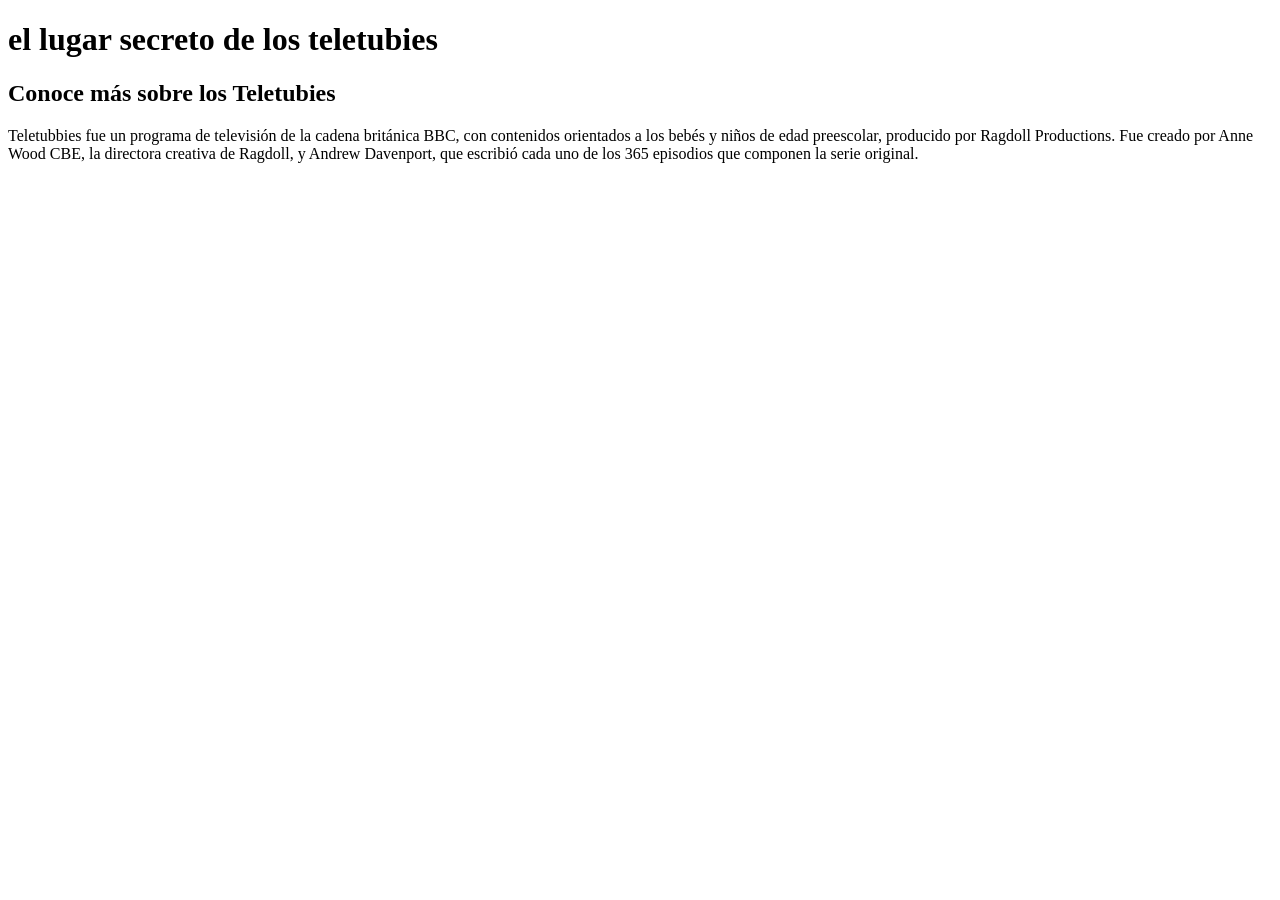
==== codigo2.html @ e5520188 "gaaaaaaaa" ====
<!DOCTYPE html>
<html lang="en">
<head>
    <meta charset="UTF-8">
    <meta http-equiv="X-UA-Compatible" content="IE=edge">
    <meta name="viewport" content="width=device-width, initial-scale=1.0">
    <title>Bienvenido a la pagina secreta de los teletubies</title>
</head>
<body>
 <div>
    <div>
        <h1>el lugar secreto de los teletubies</h1>
    </div>
    <div>
        <h2>Conoce más sobre los Teletubies</h2>
        <p>Teletubbies fue un programa de televisión de la cadena británica BBC, con contenidos orientados a los bebés y niños de edad preescolar, producido por Ragdoll Productions. Fue creado por Anne Wood CBE, la directora creativa de Ragdoll, y Andrew Davenport, que escribió cada uno de los 365 episodios que componen la serie original.</p>
    </div>
</div>
</body>
</html>
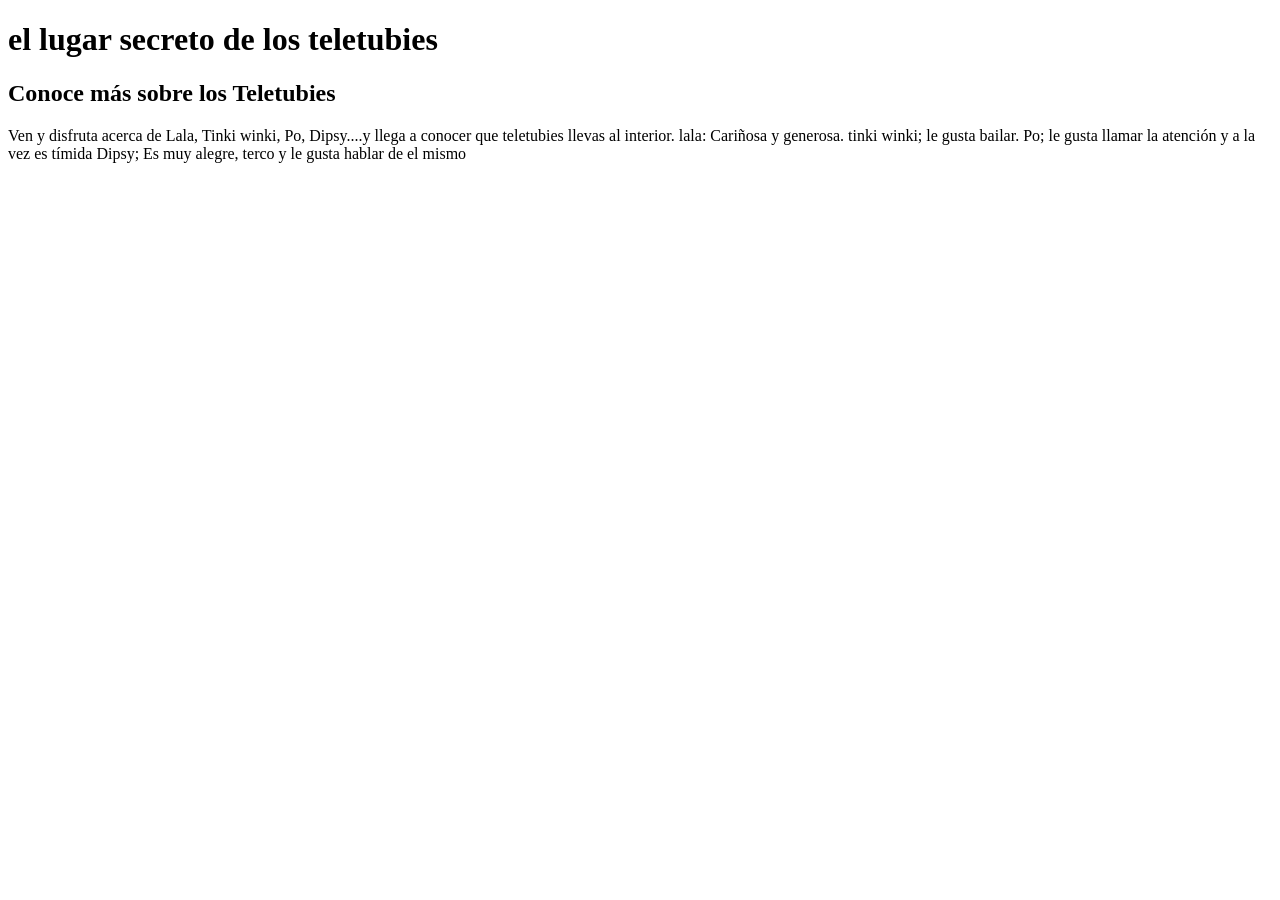
==== commit 106e5b44: "hola" ====
--- a/codigo2.html
+++ b/codigo2.html
@@ -13,7 +13,12 @@
     </div>
     <div>
         <h2>Conoce más sobre los Teletubies</h2>
-        <p>Teletubbies fue un programa de televisión de la cadena británica BBC, con contenidos orientados a los bebés y niños de edad preescolar, producido por Ragdoll Productions. Fue creado por Anne Wood CBE, la directora creativa de Ragdoll, y Andrew Davenport, que escribió cada uno de los 365 episodios que componen la serie original.</p>
+        <p>Ven y disfruta acerca de Lala, Tinki winki, Po, Dipsy....y llega a conocer que teletubies llevas al interior.
+            lala: Cariñosa y generosa. 
+            tinki winki; le gusta bailar. 
+            Po; le gusta llamar la atención y a la vez es tímida 
+            Dipsy; Es muy alegre, terco y le gusta hablar de el mismo
+        </p>
     </div>
 </div>
 </body>
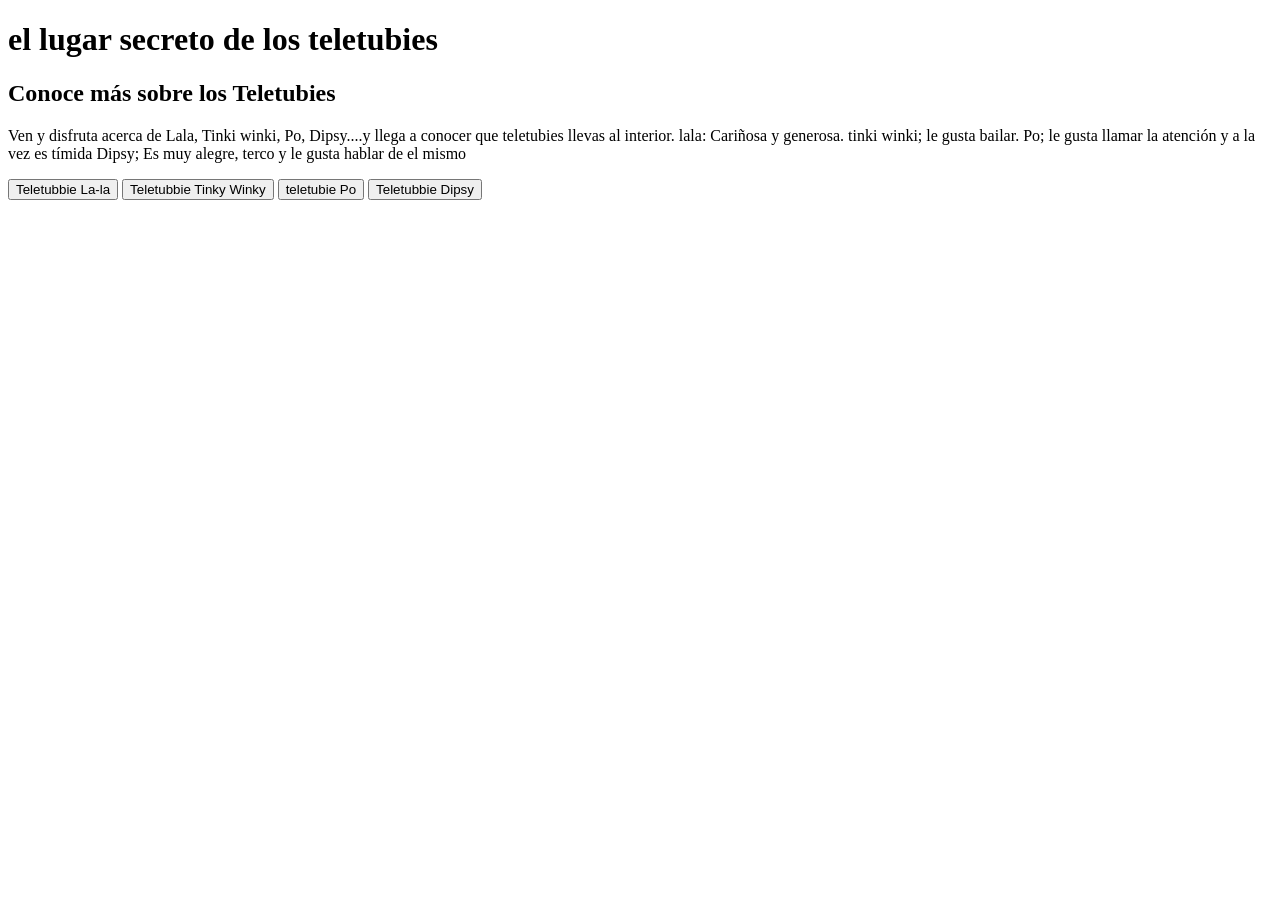
==== commit 8635cf00: "teletubies" ====
--- a/codigo2.html
+++ b/codigo2.html
@@ -20,6 +20,12 @@
             Dipsy; Es muy alegre, terco y le gusta hablar de el mismo
         </p>
     </div>
+    <div>
+        <button id="btn-1">Teletubbie La-la</button>
+        <button id="btn-2">Teletubbie Tinky Winky</button>
+        <button id="btn-3">teletubie Po</button>
+        <button id="btn-4">Teletubbie Dipsy</button>
+    </div>
 </div>
 </body>
 </html>
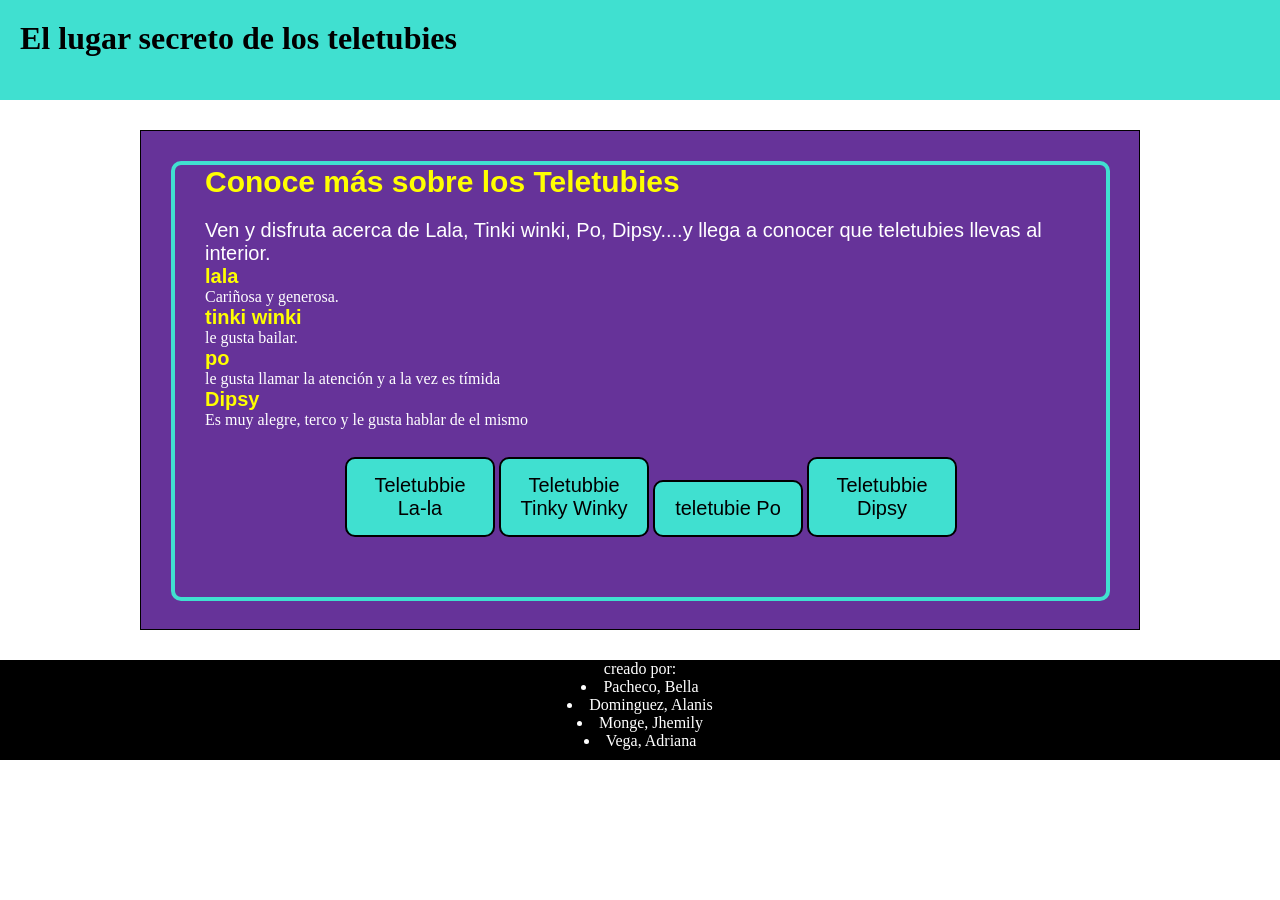
==== commit ab81ebd9: "avance" ====
--- a/codigo2.html
+++ b/codigo2.html
@@ -5,27 +5,45 @@
     <meta http-equiv="X-UA-Compatible" content="IE=edge">
     <meta name="viewport" content="width=device-width, initial-scale=1.0">
     <title>Bienvenido a la pagina secreta de los teletubies</title>
+    <link rel="stylesheet" href="Css/codigo2.css">
 </head>
 <body>
  <div>
     <div>
-        <h1>el lugar secreto de los teletubies</h1>
+        <h1 class="titulo">El lugar secreto de los teletubies</h1>
     </div>
-    <div>
-        <h2>Conoce más sobre los Teletubies</h2>
-        <p>Ven y disfruta acerca de Lala, Tinki winki, Po, Dipsy....y llega a conocer que teletubies llevas al interior.
-            lala: Cariñosa y generosa. 
-            tinki winki; le gusta bailar. 
-            Po; le gusta llamar la atención y a la vez es tímida 
-            Dipsy; Es muy alegre, terco y le gusta hablar de el mismo
-        </p>
+    <div class="presentacion">
+        <div class="container">
+            <h2 class="pregunta">Conoce más sobre los Teletubies</h2>
+            <p class="pregunta2">
+                Ven y disfruta acerca de Lala, Tinki winki, Po, Dipsy....y llega a conocer que teletubies llevas al interior.
+                <br>
+                <h2 class="pregunta3">lala</h2> Cariñosa y generosa.
+                <br>
+                <h2 class="pregunta3">tinki winki</h2> le gusta bailar.
+                <br> 
+                <h2 class="pregunta3">po</h2> le gusta llamar la atención y a la vez es tímida 
+                <br>
+                <h2 class="pregunta3">Dipsy</h2> Es muy alegre, terco y le gusta hablar de el mismo
+            </p>
+            <br>
+            <div class="container2">
+            <button class="boton" id="btn-1">Teletubbie La-la</button>
+            <button class="boton" id="btn-2">Teletubbie Tinky Winky</button>
+            <button class="boton" id="btn-3">teletubie Po</button>
+            <button class="boton" id="btn-4">Teletubbie Dipsy</button>
+            </div>
+        </div>
+        
     </div>
-    <div>
-        <button id="btn-1">Teletubbie La-la</button>
-        <button id="btn-2">Teletubbie Tinky Winky</button>
-        <button id="btn-3">teletubie Po</button>
-        <button id="btn-4">Teletubbie Dipsy</button>
-    </div>
+    <footer class="footer">
+        creado por:
+        <li>Pacheco, Bella</li>
+        <li>Dominguez, Alanis</li>
+        <li>Monge, Jhemily</li>
+        <li>Vega, Adriana</li>
+    </footer>
+    
 </div>
 </body>
 </html>
--- a/Css/codigo2.css
+++ b/Css/codigo2.css
@@ -0,0 +1,84 @@
+body{
+    background-image: url(https://img.buzzfeed.com/buzzfeed-static/static/2017-07/25/16/asset/buzzfeed-prod-fastlane-01/anigif_sub-buzz-14858-1501015469-7.gif)
+}
+
+.presentacion {
+    border: 1px solid black;
+    background-color: rebeccapurple;
+    margin: 30px auto;
+    height: 500px;
+    width: 1000px;
+    padding-left: 30px;
+    padding-top: 30px;
+    border-color: rgb(0, 0, 0);
+
+}
+* {
+    box-sizing: border-box;
+    padding: 0px;
+    margin: 0px;
+}
+.container{
+    background-color: transparent;
+    height: 440px;
+    width: 400px;
+    width: 97%;
+    justify-content: right;
+    border-radius: 10px;
+    border:turquoise 4px solid;
+    padding-left: 30px;
+    padding-bottom: 80px;
+    color: white;
+    padding-bottom: 100px;
+}
+.container2{
+
+    padding-left: 140px;
+    color: white;
+    padding-top: 10px;
+}
+.titulo{
+    padding-top: 20px;
+    height: 100px;
+    text-align: left;
+    font-family:'Indie Flower', cursive ;
+    background-color: turquoise;
+    padding-left: 20px;
+}
+
+footer{
+    text-align: center;
+    background-color: black;
+    color: white;
+    height: 100px;
+
+}
+.pregunta{
+    font-size: 30px;
+    color: yellow;
+    font-family: Arial, Helvetica, sans-serif;   
+}
+.pregunta2{
+    padding-top: 20px;
+    font-size: 20px;
+    font-family: fantasy;
+    color: white;
+    font-family: Arial, Helvetica, sans-serif;  
+}
+.pregunta3{
+    font-size: 20px;
+    color: yellow;
+    font-family: 'Franklin Gothic Medium', 'Arial Narrow', Arial, sans-serif; 
+}
+
+
+.boton{
+    border-radius: 10px;
+    border: black 2px solid;
+    padding: 15px;
+    width: 150px;
+    background-color: turquoise;
+    font-size: 20px;
+    font-family: fantasy;
+    font-family: Arial, Helvetica, sans-serif;  
+}    
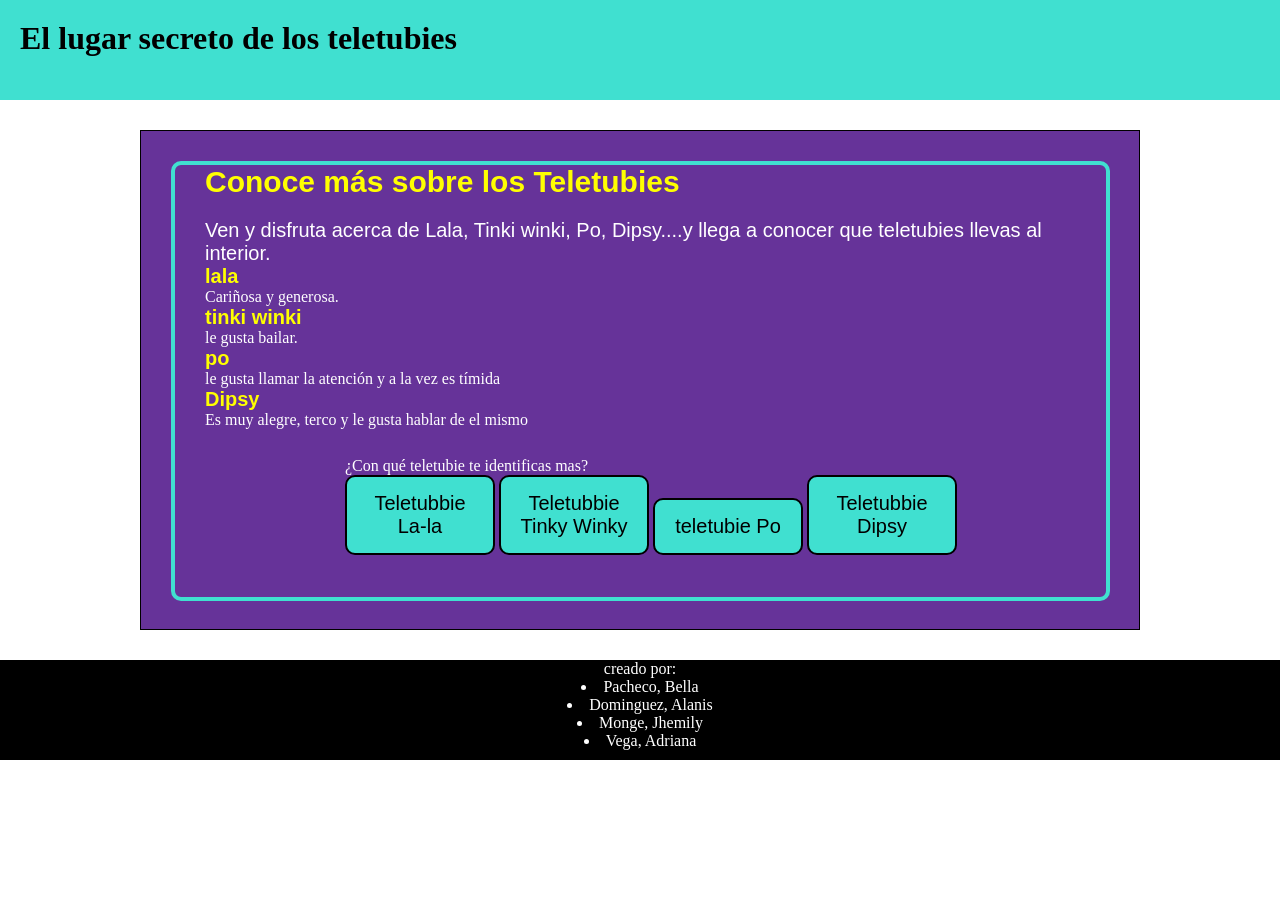
==== commit 21bc98af: "penultimo cambio" ====
--- a/codigo2.html
+++ b/codigo2.html
@@ -28,6 +28,7 @@
             </p>
             <br>
             <div class="container2">
+            <p>¿Con qué teletubie te identificas mas?</p>
             <button class="boton" id="btn-1">Teletubbie La-la</button>
             <button class="boton" id="btn-2">Teletubbie Tinky Winky</button>
             <button class="boton" id="btn-3">teletubie Po</button>
@@ -45,5 +46,6 @@
     </footer>
     
 </div>
+<script src=js/Codigo2.js></script>
 </body>
 </html>
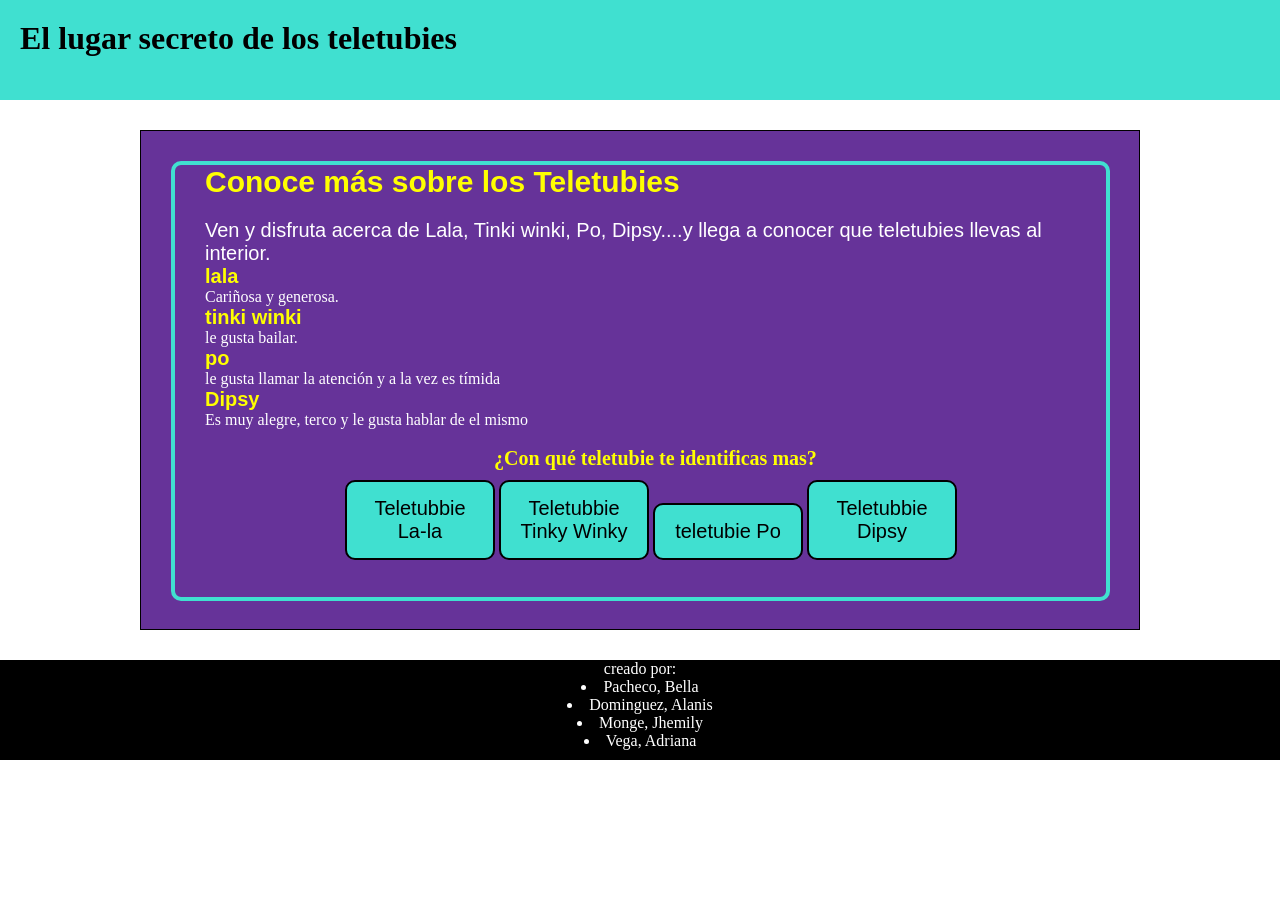
==== commit 737bb84a: "ultimo cambio" ====
--- a/codigo2.html
+++ b/codigo2.html
@@ -27,8 +27,8 @@
                 <h2 class="pregunta3">Dipsy</h2> Es muy alegre, terco y le gusta hablar de el mismo
             </p>
             <br>
+            <h2 class="pregunta4">¿Con qué teletubie te identificas mas?</h2>
             <div class="container2">
-            <p>¿Con qué teletubie te identificas mas?</p>
             <button class="boton" id="btn-1">Teletubbie La-la</button>
             <button class="boton" id="btn-2">Teletubbie Tinky Winky</button>
             <button class="boton" id="btn-3">teletubie Po</button>
--- a/Css/codigo2.css
+++ b/Css/codigo2.css
@@ -70,6 +70,12 @@
     color: yellow;
     font-family: 'Franklin Gothic Medium', 'Arial Narrow', Arial, sans-serif; 
 }
+.pregunta4{
+    font-size: 20px;
+    color: yellow;
+    font-family: Cambria, Cochin, Georgia, Times, 'Times New Roman', serif;
+    text-align: center;
+}
 
 
 .boton{
